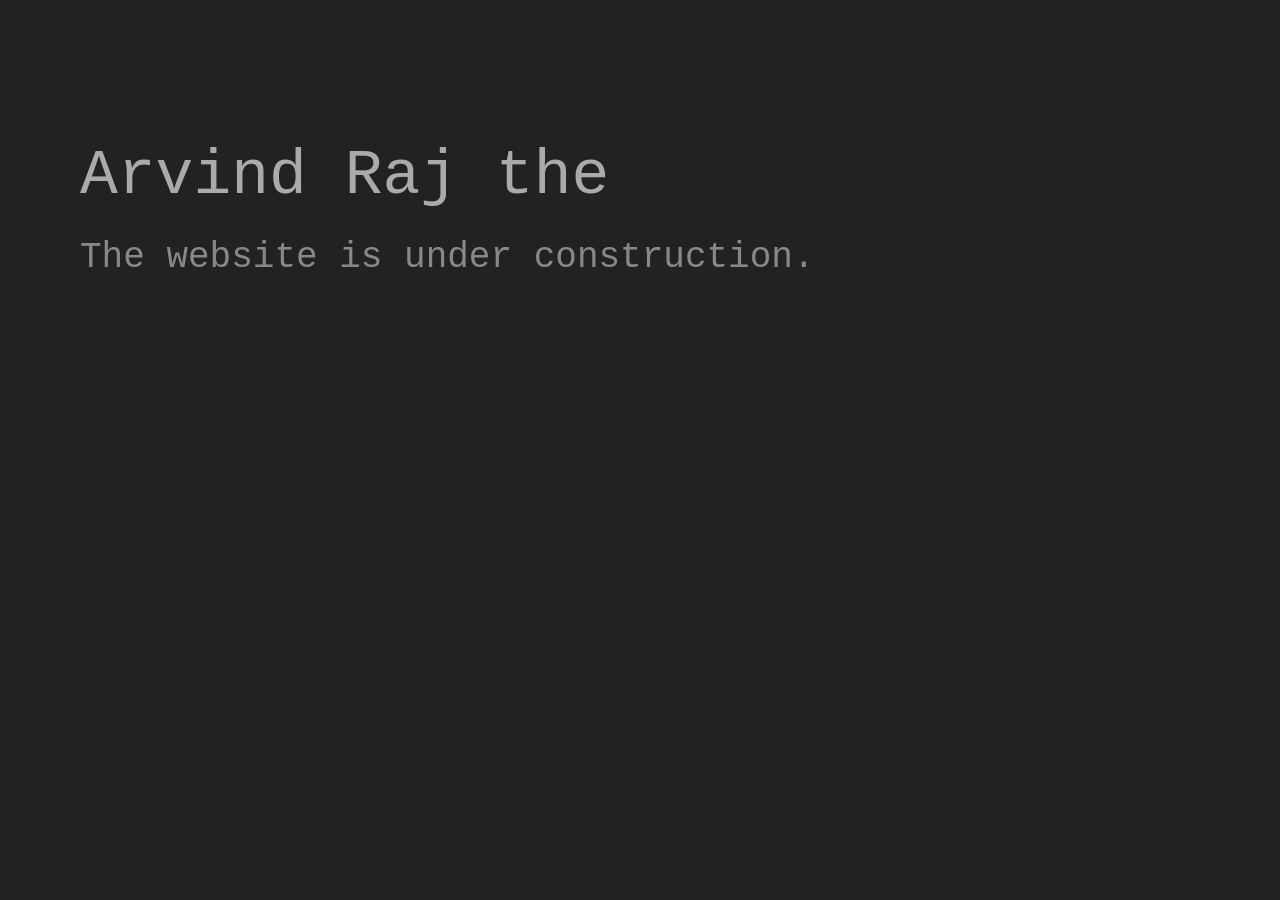
==== Anima.html @ 8c16a174 "Addition of files" ====
<html>
<head>
<link rel="stylesheet" type="text/css" href="style.css">
</head>

<title>
Arti
</title>
<body>

<script src="script.js"></script>

<h1>Arvind Raj the
  <span
     class="txt-rotate"
     data-period="2000"
     data-rotate='[ "Nerdy.", "Pythonista", "Athlete", "Software dev", "fun person!" ,"Competitive Programmer"]'></span>
</h1>
<h2>The website is under construction.</h2>

</body>
</html>
---- style.css ----
html,body {
  font-family: 'Courier New', monospace;
  padding: 3em 2em;
  font-size: 18px;
  background: #222;
  color: #aaa
}

h1,h2 {
  font-weight: 200;
  margin: 0.4em 0;
}
h1 { font-size: 3.5em; }
h2 {
  color: #888;
  font-size: 2em;
}
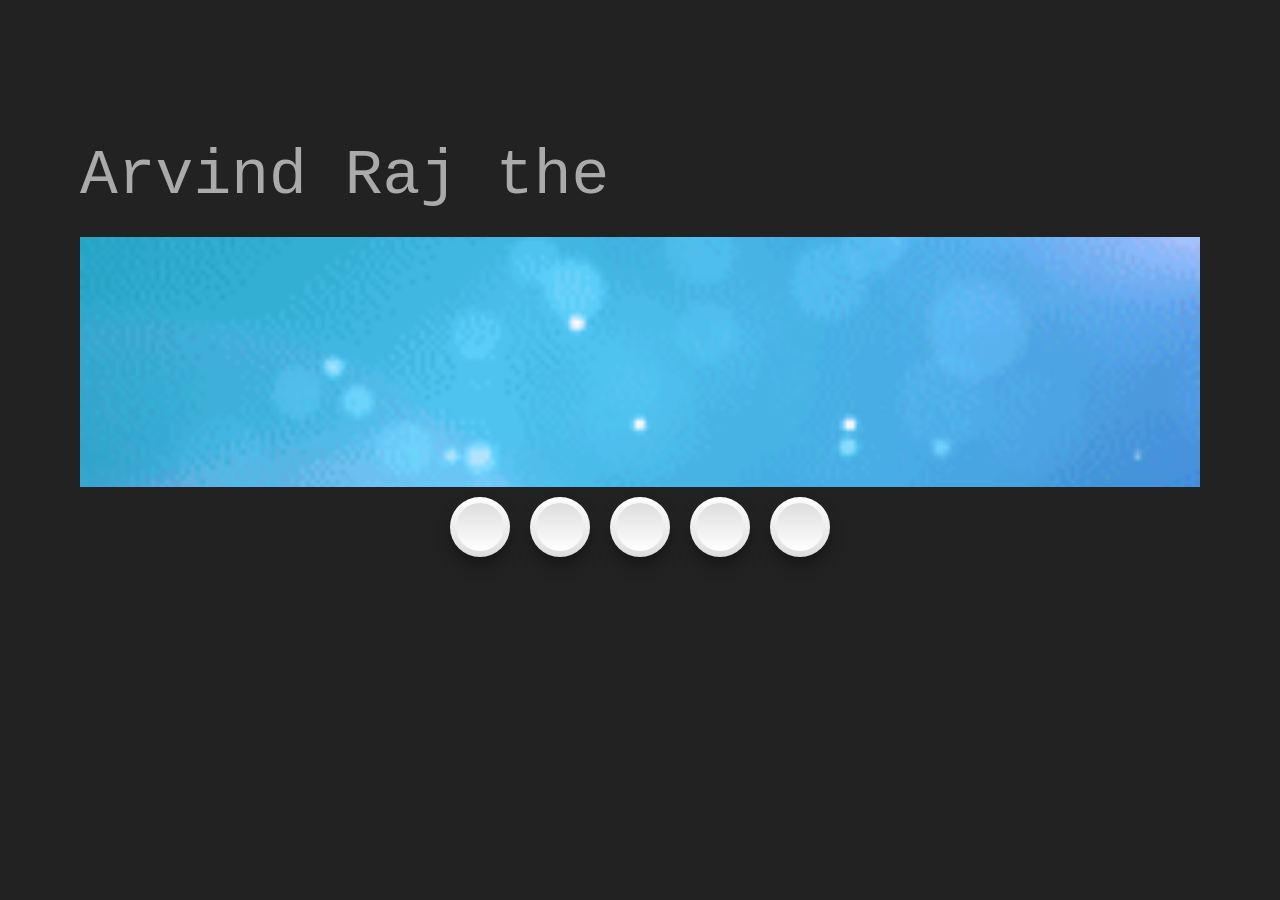
==== commit 2b20d66f: "Check up" ====
--- a/Anima.html
+++ b/Anima.html
@@ -1,6 +1,9 @@
 <html>
 <head>
 <link rel="stylesheet" type="text/css" href="style.css">
+<link rel="stylesheet" type="text/css" href="social.css">
+<link rel="stylesheet" href="css\all.css">
+
 </head>
 
 <title>
@@ -14,9 +17,21 @@
   <span
      class="txt-rotate"
      data-period="2000"
-     data-rotate='[ "Nerdy.", "Pythonista", "Athlete", "Software dev", "fun person!" ,"Competitive Programmer"]'></span>
+     data-rotate='[ "Nerdy.", "Pythonista", "Athlete", "Software dev", "fun person!" ,"Competitive Coder"]'></span>
 </h1>
-<h2>The website is under construction.</h2>
+<div class="parallax"></div>
+
+<br><br>
+<div class="mydiv">
+<ul>
+  <li><a href="https://www.facebook.com/profile.php?id=100010851602486"><i class="fab fa-facebook-f" aria-hidden="true"></i></a></li>
+  <li><a href="https://twitter.com/ArvindRajT1"><i class="fab fa-twitter" aria-hidden="true"></i></a></li>
+  <li><a href="mailto: arvindtraj2001@gmail.com"><i class="fab fa-google-plus-g" aria-hidden="true"></i></a></li>
+  <li><a href="https://www.linkedin.com/in/arvind-r-arti/"><i class="fab fa-linkedin" aria-hidden="true"></i></a></li>
+  <li><a href="https://discord.com/users/2366"><i class="fab fa-discord" aria-hidden="true"></i></a></li>
+</ul>
+
+</div>
 
 </body>
-</html>+</html>
--- a/style.css
+++ b/style.css
@@ -3,10 +3,17 @@
   padding: 3em 2em;
   font-size: 18px;
   background: #222;
-  color: #aaa
+  color: #aaa;
 }
-
-h1,h2 {
+.parallax {
+  background-image: url('Abstract.gif');
+  min-height: 250px; 
+  background-attachment: fixed;
+  background-position: center;
+  background-repeat: no-repeat;
+  background-size: cover;
+}
+h1,h2,h3 {
   font-weight: 200;
   margin: 0.4em 0;
 }
@@ -14,4 +21,11 @@
 h2 {
   color: #888;
   font-size: 2em;
-}+}
+h3{ font-size: 2.7em; }
+h4 {
+  margin: 0.7em 0;
+  text-indent: 25px;
+  color: #888;
+  font-size: 1.7em;
+}
--- a/social.css
+++ b/social.css
@@ -0,0 +1,72 @@
+mydiv{
+  margin:0;
+  padding:0;
+  background: #dedede;
+}
+
+ul {
+  position:absolute;
+  
+  left:50%;
+  transform: translate(-50%, -50%);
+  margin:0;
+  padding:0;
+  display:flex;
+}
+
+ul li {
+  list-style: none;
+}
+
+ul li a {
+  position: relative;
+  width:60px;
+  height:60px;
+  display:block;
+  text-align:center;
+  margin:0 10px;
+  border-radius: 50%;
+  padding: 6px;
+  box-sizing: border-box;
+  text-decoration:none;
+  box-shadow: 0 10px 15px rgba(0,0,0,0.3);
+  background: linear-gradient(0deg, #ddd, #fff);
+  transition: .5s;
+}
+
+ul li a:hover {
+  box-shadow: 0 2px 5px rgba(0,0,0,0.3);
+  text-decoration:none;
+}
+
+ul li a .fab {
+  widht: 100%;
+  height:100%;
+  display:block;
+  background: linear-gradient(0deg, #fff, #ddd);
+  border-radius: 50%;
+  line-height: calc(60px - 12px);
+  font-size:24px;
+  color: #262626;
+  transition: .5s;
+}
+
+ul li:nth-child(1) a:hover .fab {
+  color: #3b5998;
+}
+
+ul li:nth-child(2) a:hover .fab {
+  color: #00aced;
+}
+
+ul li:nth-child(3) a:hover .fab {
+  color: #dd4b39;
+}
+
+ul li:nth-child(4) a:hover .fab {
+  color: #007bb6;
+}
+
+ul li:nth-child(7) a:hover .fab {
+  color: #738adb;
+}
